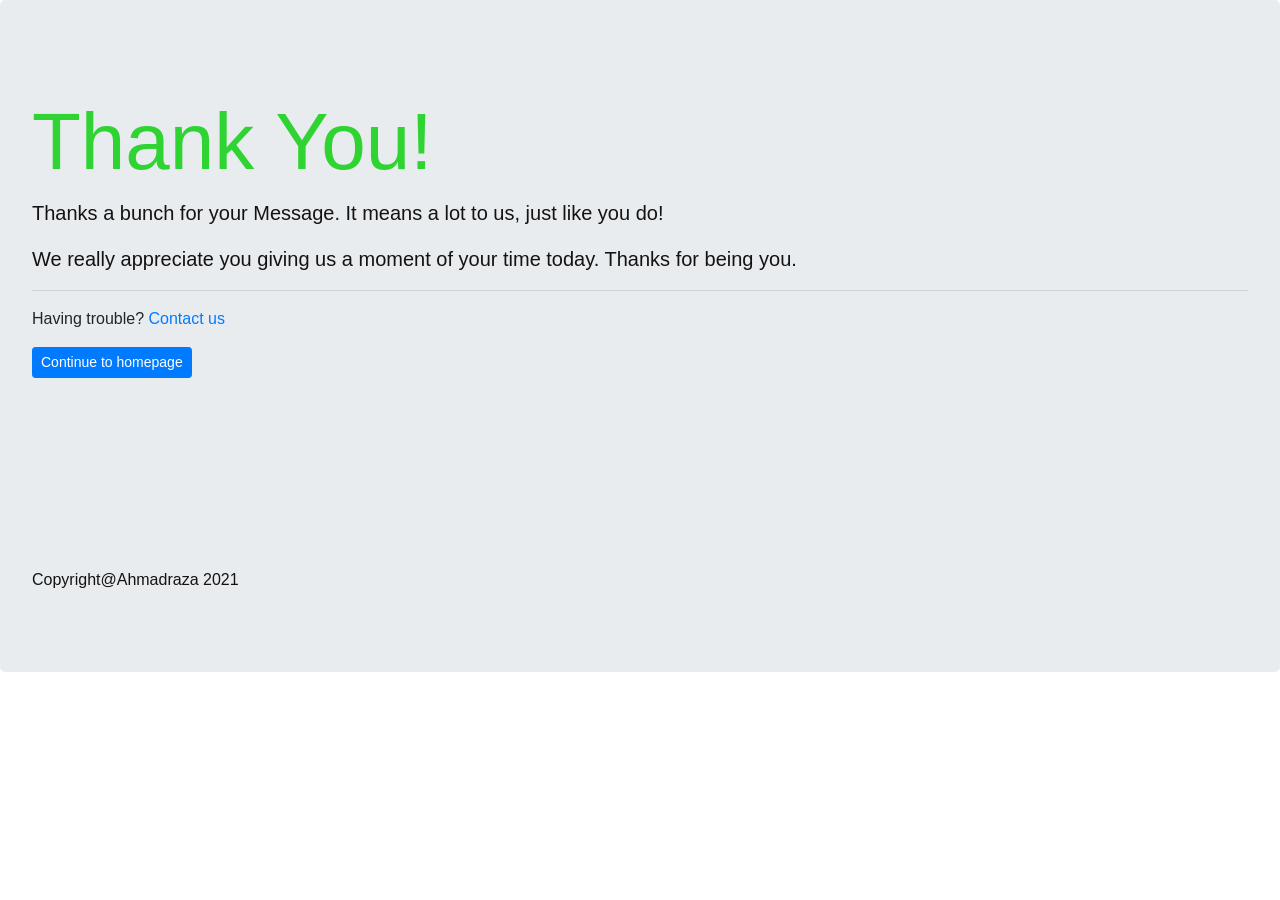
==== index.html @ ebdd79d3 "Update index.html" ====
<!DOCTYPE html>
<html lang="en" >
<head>
   <meta http-equiv="X-UA-Compatible" content="IE=edge,chrome=1" />
  <meta charset="UTF-8" />
  <title>Thank You</title>
  <link rel='stylesheet prefetch' href='https://maxcdn.bootstrapcdn.com/bootstrap/4.0.0-alpha.5/css/bootstrap.min.css'>
    <script src='https://ajax.googleapis.com/ajax/libs/jquery/2.1.4/jquery.min.js'></script>
    <script src='https://maxcdn.bootstrapcdn.com/bootstrap/4.0.0-alpha.2/js/bootstrap.min.js'></script>
   <link href="StyleSheet.css" rel="stylesheet" type="text/css" media="only screen" />
   <link href="MobileStyleSheet.css" rel="stylesheet" type="text/css" media="only screen and (max-device-width: 480px) , only screen and (-webkit-min-device-pixel-ratio: 2) , screen and (-webkit-device-pixel-ratio:1.5)" />
    <style>
div {
  background-image: url(background.png);
}
html {
    height: 100%;
    background: transparent;
}
body {
    min-height: 100%;
    background: transparent;
}
</style>

</head>
<body>
  <div class="text-xs-center jumbotron">
  <h1 class="display-6 text-xs-center" style="color: #2fd332; margin-top: 30px; font-size: 80px" >Thank You!</h1>
  <p class="lead text-xs-center "  ><strong style="color: #131313; margin-top: 30px" >Thanks a bunch for your Message. It means a lot to us, just like you do! </strong> </p>
    <p class="lead text-xs-center " style="color: #131313" ><strong>
      We really appreciate you giving us a moment of your time today. Thanks for being you.</strong>
       </p>
    <hr>
         <p>
           Having trouble? <a href="mailto:ahmadraza22586@gamil.com">Contact us</a>
        </p>
      <p>
          <a class="btn btn-primary btn-sm" href="https://ahmadr680.github.io/Ahmad-Resume-Stage2/" role="button">Continue to homepage</a>
         </p>

     </hr>
    <footer>
           <p style="color: #131313; margin-top: 190px">Copyright@Ahmadraza 2021</p>
       </footer>

     </div>

</body>
</html>
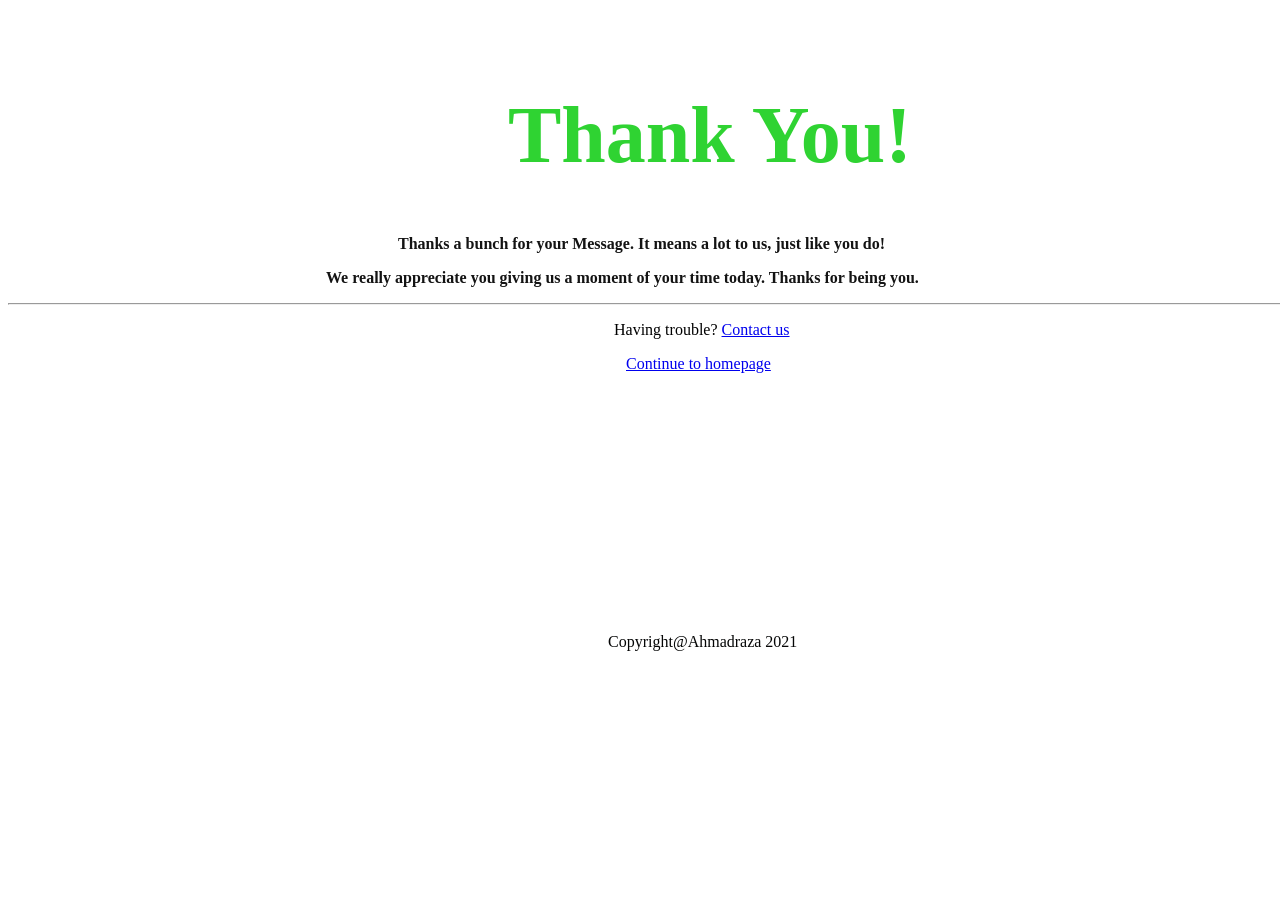
==== commit e8dfeafe: "Add files via upload" ====
--- a/index.html
+++ b/index.html
@@ -1,50 +1,49 @@
 <!DOCTYPE html>
 <html lang="en" >
 <head>
-   <meta http-equiv="X-UA-Compatible" content="IE=edge,chrome=1" />
+      <meta
+      name="viewport"
+      content="width=device-width, initial-scale=1, shrink-to-fit=no"
+    />
   <meta charset="UTF-8" />
+            <link
+      href="https://fonts.googleapis.com/css?family=Lato:100,300,400,700,900"
+      rel="stylesheet"
+    />
   <title>Thank You</title>
-  <link rel='stylesheet prefetch' href='https://maxcdn.bootstrapcdn.com/bootstrap/4.0.0-alpha.5/css/bootstrap.min.css'>
-    <script src='https://ajax.googleapis.com/ajax/libs/jquery/2.1.4/jquery.min.js'></script>
-    <script src='https://maxcdn.bootstrapcdn.com/bootstrap/4.0.0-alpha.2/js/bootstrap.min.js'></script>
-   <link href="StyleSheet.css" rel="stylesheet" type="text/css" media="only screen" />
-   <link href="MobileStyleSheet.css" rel="stylesheet" type="text/css" media="only screen and (max-device-width: 480px) , only screen and (-webkit-min-device-pixel-ratio: 2) , screen and (-webkit-device-pixel-ratio:1.5)" />
+     <link href="vendor/bootstrap/css/bootstrap.min.css" rel="stylesheet" />
+
     <style>
-div {
+body {
   background-image: url(background.png);
+    width: 100%;
 }
 html {
     height: 100%;
-    background: transparent;
-}
-body {
-    min-height: 100%;
     background: transparent;
 }
 </style>
 
 </head>
 <body>
-  <div class="text-xs-center jumbotron">
-  <h1 class="display-6 text-xs-center" style="color: #2fd332; margin-top: 30px; font-size: 80px" >Thank You!</h1>
-  <p class="lead text-xs-center "  ><strong style="color: #131313; margin-top: 30px" >Thanks a bunch for your Message. It means a lot to us, just like you do! </strong> </p>
-    <p class="lead text-xs-center " style="color: #131313" ><strong>
+
+  <h1 class="display-11 text-xs-center " style="color: #2fd332; margin-top: 90px; font-size: 80px; margin-left: 500px">Thank You!</h1>
+  <p class="lead text-xs-center "><strong style="color: #131313; margin-top: 30px; margin-left: 390px" >Thanks a bunch for your Message. It means a lot to us, just like you do! </strong> </p>
+    <p class="lead text-xs-center " style="color: #131313; margin-left: 318px" ><strong>
       We really appreciate you giving us a moment of your time today. Thanks for being you.</strong>
        </p>
     <hr>
-         <p>
+         <p style="margin-left: 606px">
            Having trouble? <a href="mailto:ahmadraza22586@gamil.com">Contact us</a>
         </p>
       <p>
-          <a class="btn btn-primary btn-sm" href="https://ahmadr680.github.io/Ahmad-Resume-Stage2/" role="button">Continue to homepage</a>
+          <a class="btn btn-primary btn-sm" href="https://ahmadr680.github.io/Ahmad-Resume-Stage2/" role="button" style="margin-left: 618px">Continue to homepage</a>
          </p>
 
      </hr>
     <footer>
-           <p style="color: #131313; margin-top: 190px">Copyright@Ahmadraza 2021</p>
+           <p style="color: #131313; margin-top: 260px; margin-left: 600px; color: #040505">Copyright@Ahmadraza 2021</p>
        </footer>
 
-     </div>
-
 </body>
-</html>
+</html>
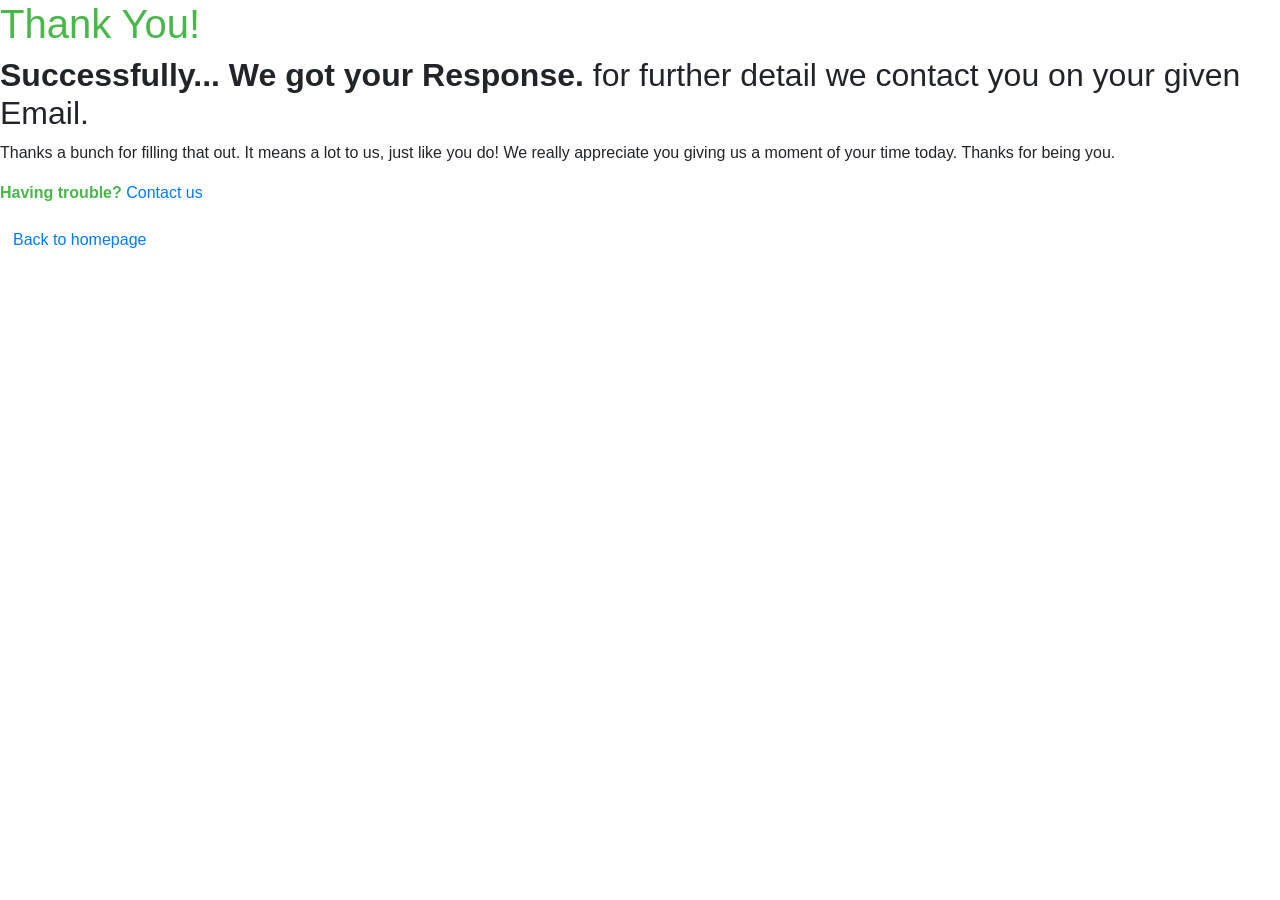
==== commit 2c854238: "Add files via upload" ====
--- a/index.html
+++ b/index.html
@@ -1,49 +1,31 @@
 <!DOCTYPE html>
-<html lang="en" >
+<html>
 <head>
-      <meta
-      name="viewport"
-      content="width=device-width, initial-scale=1, shrink-to-fit=no"
-    />
-  <meta charset="UTF-8" />
-            <link
-      href="https://fonts.googleapis.com/css?family=Lato:100,300,400,700,900"
-      rel="stylesheet"
-    />
-  <title>Thank You</title>
-     <link href="vendor/bootstrap/css/bootstrap.min.css" rel="stylesheet" />
-
-    <style>
-body {
-  background-image: url(background.png);
-    width: 100%;
-}
-html {
-    height: 100%;
-    background: transparent;
-}
-</style>
-
+<link href="//maxcdn.bootstrapcdn.com/bootstrap/4.1.1/css/bootstrap.min.css" rel="stylesheet" id="bootstrap-css">
+<script src="//maxcdn.bootstrapcdn.com/bootstrap/4.1.1/js/bootstrap.min.js"></script>
+<script src="//cdnjs.cloudflare.com/ajax/libs/jquery/3.2.1/jquery.min.js"></script>
+	<link rel="stylesheet" href="ahmad.css">
 </head>
 <body>
+<div class="thankyou-page" style="background-image: url(background.png)">
+    <div class="_header" style="background: transparent">
 
-  <h1 class="display-11 text-xs-center " style="color: #2fd332; margin-top: 90px; font-size: 80px; margin-left: 500px">Thank You!</h1>
-  <p class="lead text-xs-center "><strong style="color: #131313; margin-top: 30px; margin-left: 390px" >Thanks a bunch for your Message. It means a lot to us, just like you do! </strong> </p>
-    <p class="lead text-xs-center " style="color: #131313; margin-left: 318px" ><strong>
-      We really appreciate you giving us a moment of your time today. Thanks for being you.</strong>
-       </p>
-    <hr>
-         <p style="margin-left: 606px">
-           Having trouble? <a href="mailto:ahmadraza22586@gamil.com">Contact us</a>
-        </p>
-      <p>
-          <a class="btn btn-primary btn-sm" href="https://ahmadr680.github.io/Ahmad-Resume-Stage2/" role="button" style="margin-left: 618px">Continue to homepage</a>
-         </p>
-
-     </hr>
-    <footer>
-           <p style="color: #131313; margin-top: 260px; margin-left: 600px; color: #040505">Copyright@Ahmadraza 2021</p>
-       </footer>
-
+        <h1 style="color: #4ab74a">Thank You!</h1>
+    </div>
+    <div class="_body" style="background: transparent">
+        <div class="_box" style="background: transparent">
+            <h2>
+                <strong>Successfully... We got your Response.</strong> for further detail we contact you on your given Email.
+            </h2>
+            <p>
+                Thanks a bunch for filling that out. It means a lot to us, just like you do! We really appreciate you giving us a moment of your time today. Thanks for being you.
+            </p>
+        </div>
+    </div>
+    <div class="_footer">
+        <p><strong style="color: #4ab74a">Having trouble? </strong><a href="mailto:ahmadraza22586@gamil.com">Contact us</a> </p>
+        <a class="btn" href="https://ahmadr680.github.io/Ahmad-Resume-Stage2/">Back to homepage</a>
+    </div>
+</div>
 </body>
 </html>
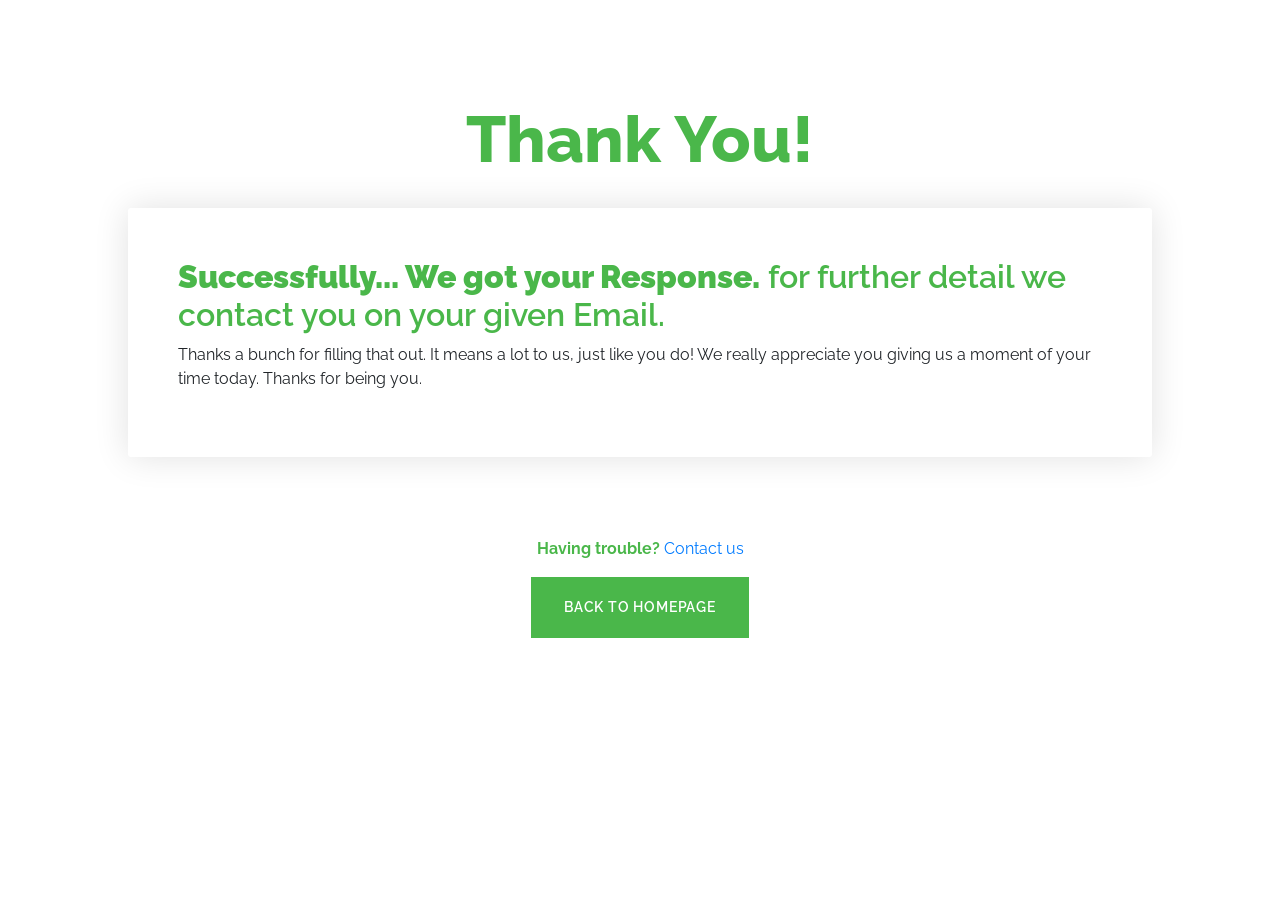
==== commit eed77388: "Update index.html" ====
--- a/index.html
+++ b/index.html
@@ -4,7 +4,7 @@
 <link href="//maxcdn.bootstrapcdn.com/bootstrap/4.1.1/css/bootstrap.min.css" rel="stylesheet" id="bootstrap-css">
 <script src="//maxcdn.bootstrapcdn.com/bootstrap/4.1.1/js/bootstrap.min.js"></script>
 <script src="//cdnjs.cloudflare.com/ajax/libs/jquery/3.2.1/jquery.min.js"></script>
-	<link rel="stylesheet" href="ahmad.css">
+	<link rel="stylesheet" href="css/ahmad.css">
 </head>
 <body>
 <div class="thankyou-page" style="background-image: url(background.png)">
@@ -28,4 +28,4 @@
     </div>
 </div>
 </body>
-</html>+</html>
--- a/css/ahmad.css
+++ b/css/ahmad.css
@@ -0,0 +1,61 @@
+@import url('https://fonts.googleapis.com/css?family=Raleway:100,200,300,400,500,600,700,800,900&display=swap');
+html,body {
+    font-family: 'Raleway', sans-serif;
+}
+.thankyou-page ._header {
+    background: #fee028;
+    padding: 100px 30px;
+    text-align: center;
+
+}
+.thankyou-page ._header .logo {
+    max-width: 200px;
+    margin: 0 auto 50px;
+}
+.thankyou-page ._header .logo img {
+    width: 100%;
+}
+.thankyou-page ._header h1 {
+    font-size: 65px;
+    font-weight: 800;
+    color: white;
+    margin: 0;
+}
+.thankyou-page ._body {
+    margin: -70px 0 30px;
+    background: transparent;
+}
+.thankyou-page ._body ._box {
+    margin: auto;
+    max-width: 80%;
+    padding: 50px;
+    background: white;
+    border-radius: 3px;
+    box-shadow: 0 0 35px rgba(10, 10, 10,0.12);
+    -moz-box-shadow: 0 0 35px rgba(10, 10, 10,0.12);
+    -webkit-box-shadow: 0 0 35px rgba(10, 10, 10,0.12);
+    background: transparent;
+}
+.thankyou-page ._body ._box h2 {
+    font-size: 32px;
+    font-weight: 600;
+    color: #4ab74a;
+    background: transparent;
+}
+.thankyou-page ._footer {
+    text-align: center;
+    padding: 50px 30px;
+    background: transparent;
+}
+
+.thankyou-page ._footer .btn {
+    background: #4ab74a;
+    color: white;
+    border: 0;
+    font-size: 14px;
+    font-weight: 600;
+    border-radius: 0;
+    letter-spacing: 0.8px;
+    padding: 20px 33px;
+    text-transform: uppercase;
+}
